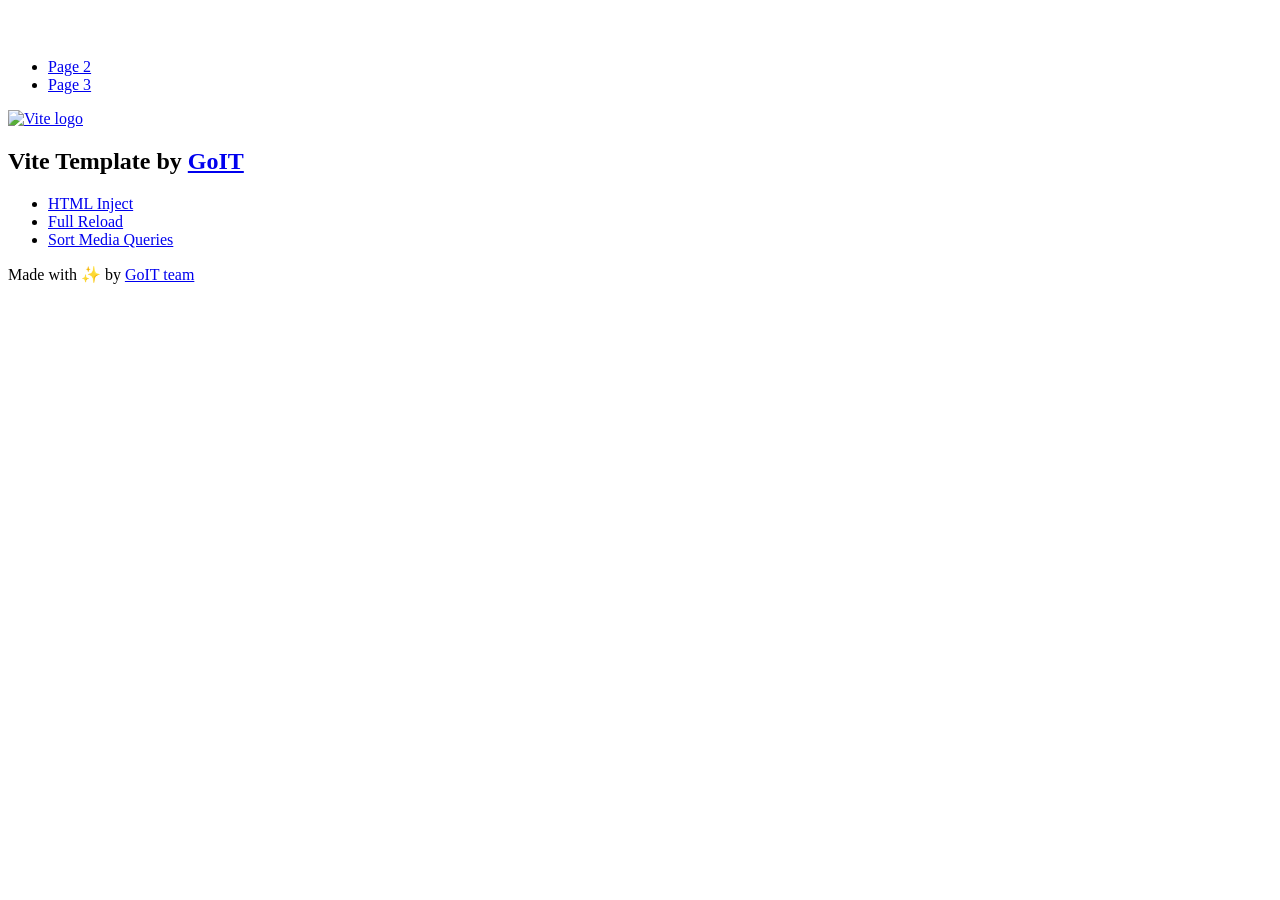
==== index.html @ 391d1367 "Deploying to gh-pages from @ YaroslavKq/goit-js-hw-12@b3e2748b06d659dbb7fc89297821230768ebf1d9 🚀" ====
<!DOCTYPE html>
<html lang="en">
  <head>
    <meta charset="UTF-8" />
    <link rel="icon" type="image/svg+xml" href="/vanilla-app-template/favicon.svg" />
    <meta name="viewport" content="width=device-width, initial-scale=1.0" />
    <title>Vanilla App Template</title>
    <script type="module" crossorigin src="/vanilla-app-template/index.js"></script>
    <link rel="stylesheet" crossorigin href="/vanilla-app-template/assets/styles-DvPDDfy5.css">
  </head>
  <body>
    <header class="header">
  <div class="container">
    <nav class="nav">
      <a class="nav-logo" href="./index.html" aria-label="Site logo">
        <svg class="nav-logo-icon" width="100" height="30">
          <use href="/vanilla-app-template/assets/sprite-E8vg0sBb.svg#logo"></use>
        </svg>
      </a>
      <ul class="nav-list">
        <li class="nav-item">
          <a class="nav-link {=$highlight-act}" href="./page-2.html">Page 2</a>
        </li>
        <li class="nav-item">
          <a class="nav-link {=$highlight-curr}" href="./page-3.html">Page 3</a>
        </li>
      </ul>
    </nav>
  </div>
</header>


    <main>
      <!-- Loads the specified .html file -->
      <section class="vite-promo">
  <div class="container">
    <div class="vite-promo-thumb">
      <a
        class="vite-promo-link"
        href="https://vitejs.dev/"
        target="_blank"
        rel="noopener noreferrer"
        aria-label="Link to Vite official website"
        title="Vite.js  build tool"
      >
        <!-- Path to images as from index.html file -->
        <img
          class="pic"
          src="/vanilla-app-template/assets/vite-logo-9o_aqrTe.png"
          alt="Vite logo"
          width="640"
          height="640"
        />
      </a>
    </div>
    <h1 class="main-title">
      <span class="main-title-gradient">Vite</span>
      Template by
      <a
        class="main-title-link"
        href="https://github.com/goitacademy/vanilla-app-template"
        target="_blank"
        rel="noopener noreferrer"
      >
        GoIT
      </a>
    </h1>
  </div>
</section>

      <article class="badges">
  <div class="container">
    <ul class="badges-list">
      <li class="badges-item">
        <a
          class="badges-link"
          href="https://www.npmjs.com/package/vite-plugin-html-inject"
          target="_blank"
          rel="noopener noreferrer"
        >
          HTML Inject
        </a>
      </li>
      <li class="badges-item">
        <a
          class="badges-link"
          href="https://www.npmjs.com/package/vite-plugin-full-reload"
          target="_blank"
          rel="noopener noreferrer"
        >
          Full Reload
        </a>
      </li>
      <li class="badges-item">
        <a
          class="badges-link"
          href="https://www.npmjs.com/package/postcss-sort-media-queries"
          target="_blank"
          rel="noopener noreferrer"
        >
          Sort Media Queries
        </a>
      </li>
    </ul>
  </div>
</article>

    </main>

    <footer class="footer">
  <div class="container">
    <p class="footer-desc">
      Made with ✨ by
      <a
        class="footer-link"
        href="https://goit.global/ua/"
        target="_blank"
        rel="noopener noreferrer"
      >
        GoIT team
      </a>
    </p>
  </div>
</footer>


  </body>
</html>
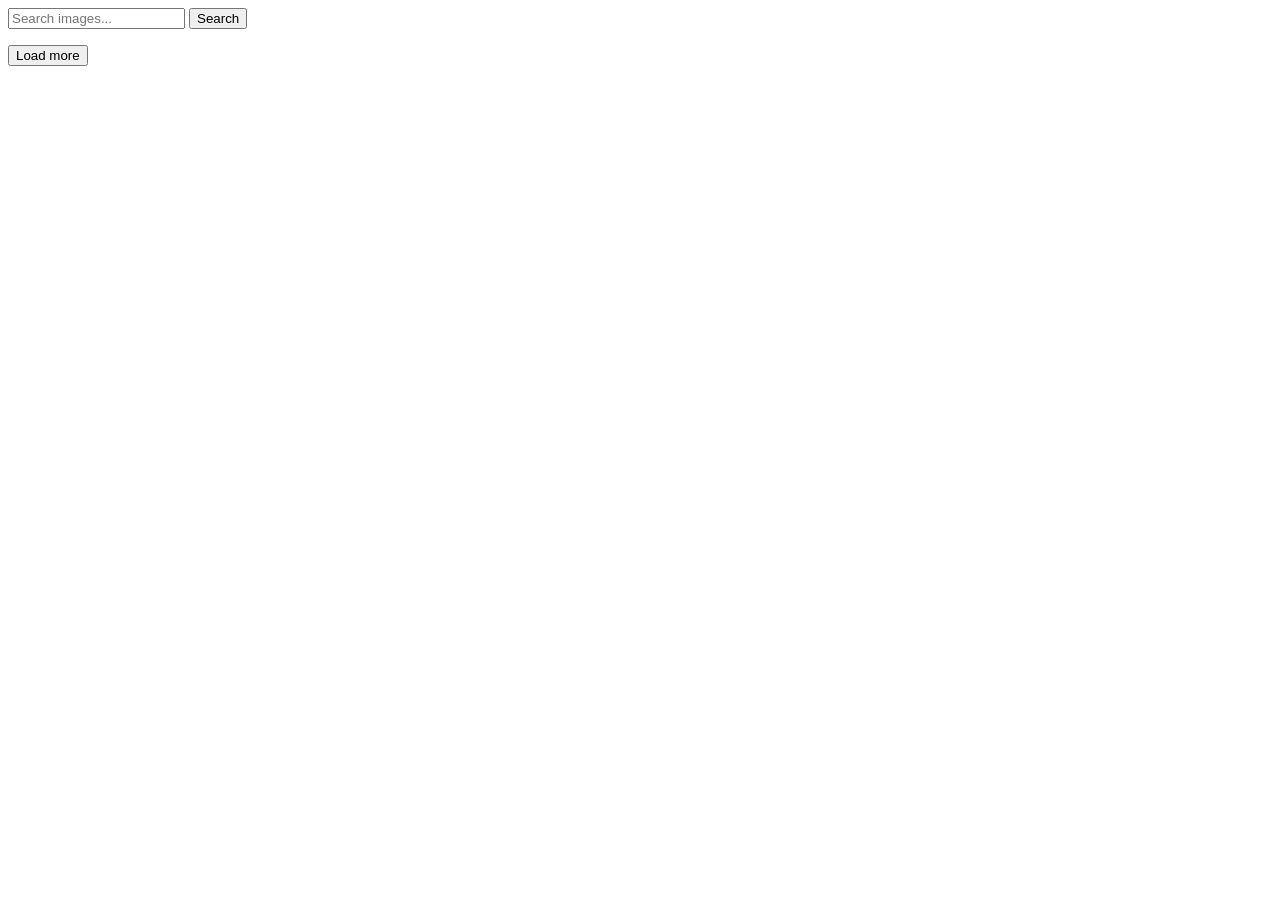
==== commit 525a22b2: "Deploying to gh-pages from @ YaroslavKq/goit-js-hw-12@0f8a20e8efa2f5ebdc1953ac2c333e6a3a627c18 🚀" ====
--- a/index.html
+++ b/index.html
@@ -1,128 +1,30 @@
-<!DOCTYPE html>
+<!doctype html>
 <html lang="en">
   <head>
     <meta charset="UTF-8" />
-    <link rel="icon" type="image/svg+xml" href="/vanilla-app-template/favicon.svg" />
     <meta name="viewport" content="width=device-width, initial-scale=1.0" />
-    <title>Vanilla App Template</title>
-    <script type="module" crossorigin src="/vanilla-app-template/index.js"></script>
-    <link rel="stylesheet" crossorigin href="/vanilla-app-template/assets/styles-DvPDDfy5.css">
+    <title>GOIT-JS-HW-12</title>
+    <script type="module" crossorigin src="/goit-js-hw-12/index.js"></script>
+    <link rel="modulepreload" crossorigin href="/goit-js-hw-12/assets/vendor-CIF6YjI2.js">
+    <link rel="stylesheet" crossorigin href="/goit-js-hw-12/assets/vendor-DumFYO8Z.css">
+    <link rel="stylesheet" crossorigin href="/goit-js-hw-12/assets/index-NnG9Yx5U.css">
   </head>
   <body>
-    <header class="header">
-  <div class="container">
-    <nav class="nav">
-      <a class="nav-logo" href="./index.html" aria-label="Site logo">
-        <svg class="nav-logo-icon" width="100" height="30">
-          <use href="/vanilla-app-template/assets/sprite-E8vg0sBb.svg#logo"></use>
-        </svg>
-      </a>
-      <ul class="nav-list">
-        <li class="nav-item">
-          <a class="nav-link {=$highlight-act}" href="./page-2.html">Page 2</a>
-        </li>
-        <li class="nav-item">
-          <a class="nav-link {=$highlight-curr}" href="./page-3.html">Page 3</a>
-        </li>
-      </ul>
-    </nav>
-  </div>
-</header>
+    <div class="form-container">
+      <form class="search-form">
+        <input
+          type="text"
+          name="searchQuery"
+          placeholder="Search images..."
+          autocomplete="off"
+        />
+        <button type="submit">Search</button>
+      </form>
+    </div>
+    <ul class="gallery"></ul>
 
-
-    <main>
-      <!-- Loads the specified .html file -->
-      <section class="vite-promo">
-  <div class="container">
-    <div class="vite-promo-thumb">
-      <a
-        class="vite-promo-link"
-        href="https://vitejs.dev/"
-        target="_blank"
-        rel="noopener noreferrer"
-        aria-label="Link to Vite official website"
-        title="Vite.js  build tool"
-      >
-        <!-- Path to images as from index.html file -->
-        <img
-          class="pic"
-          src="/vanilla-app-template/assets/vite-logo-9o_aqrTe.png"
-          alt="Vite logo"
-          width="640"
-          height="640"
-        />
-      </a>
-    </div>
-    <h1 class="main-title">
-      <span class="main-title-gradient">Vite</span>
-      Template by
-      <a
-        class="main-title-link"
-        href="https://github.com/goitacademy/vanilla-app-template"
-        target="_blank"
-        rel="noopener noreferrer"
-      >
-        GoIT
-      </a>
-    </h1>
-  </div>
-</section>
-
-      <article class="badges">
-  <div class="container">
-    <ul class="badges-list">
-      <li class="badges-item">
-        <a
-          class="badges-link"
-          href="https://www.npmjs.com/package/vite-plugin-html-inject"
-          target="_blank"
-          rel="noopener noreferrer"
-        >
-          HTML Inject
-        </a>
-      </li>
-      <li class="badges-item">
-        <a
-          class="badges-link"
-          href="https://www.npmjs.com/package/vite-plugin-full-reload"
-          target="_blank"
-          rel="noopener noreferrer"
-        >
-          Full Reload
-        </a>
-      </li>
-      <li class="badges-item">
-        <a
-          class="badges-link"
-          href="https://www.npmjs.com/package/postcss-sort-media-queries"
-          target="_blank"
-          rel="noopener noreferrer"
-        >
-          Sort Media Queries
-        </a>
-      </li>
-    </ul>
-  </div>
-</article>
-
-    </main>
-
-    <footer class="footer">
-  <div class="container">
-    <p class="footer-desc">
-      Made with ✨ by
-      <a
-        class="footer-link"
-        href="https://goit.global/ua/"
-        target="_blank"
-        rel="noopener noreferrer"
-      >
-        GoIT team
-      </a>
-    </p>
-  </div>
-</footer>
-
+    <div class="loader is-hidden"></div>
+    <button type="button" class="load-more-btn is-hidden">Load more</button>
 
   </body>
 </html>
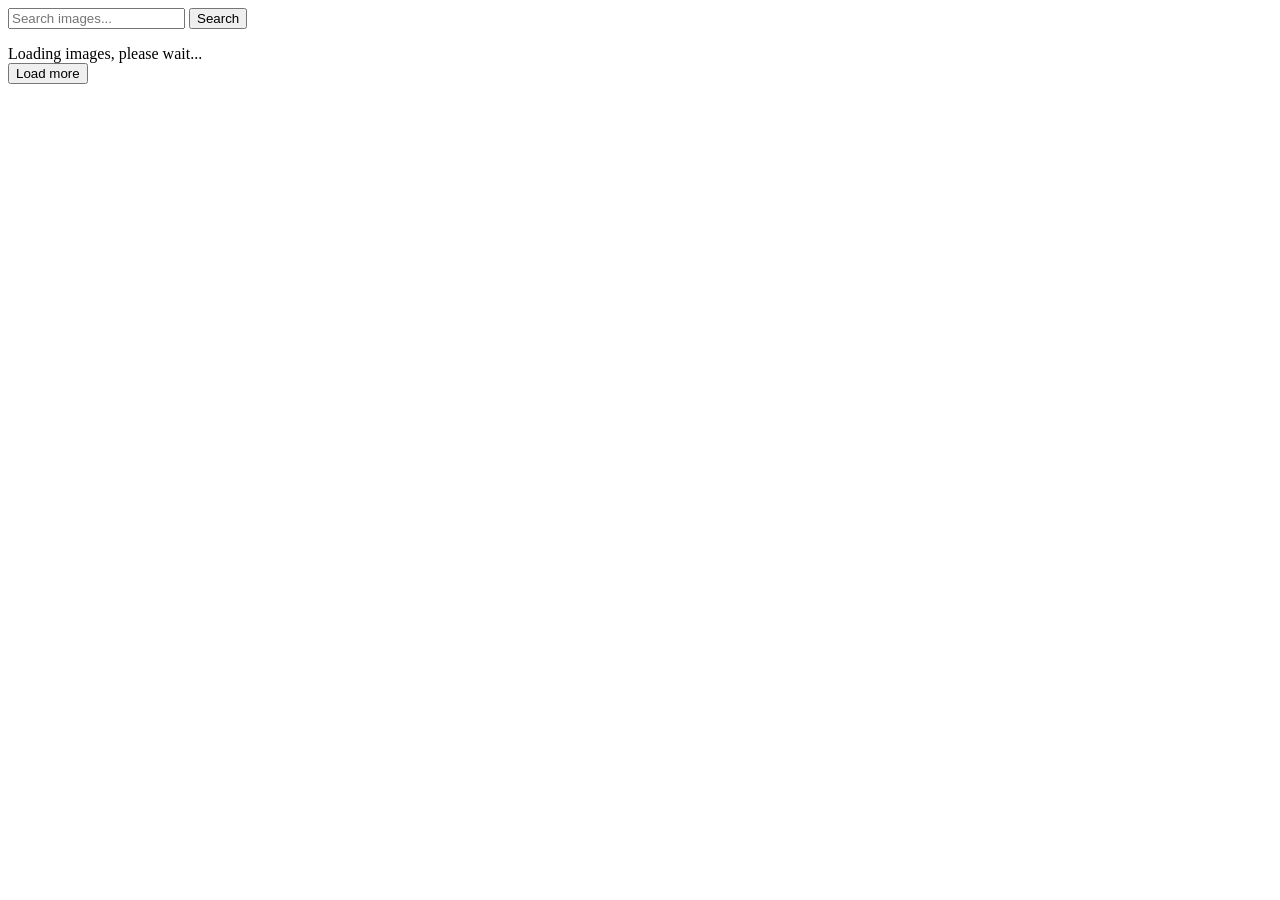
==== commit 433dec67: "Deploying to gh-pages from @ YaroslavKq/goit-js-hw-12@59b7741d637817466a2b7cdc08f8f09e2373bf71 🚀" ====
--- a/index.html
+++ b/index.html
@@ -7,23 +7,22 @@
     <script type="module" crossorigin src="/goit-js-hw-12/index.js"></script>
     <link rel="modulepreload" crossorigin href="/goit-js-hw-12/assets/vendor-CIF6YjI2.js">
     <link rel="stylesheet" crossorigin href="/goit-js-hw-12/assets/vendor-DumFYO8Z.css">
-    <link rel="stylesheet" crossorigin href="/goit-js-hw-12/assets/index-NnG9Yx5U.css">
+    <link rel="stylesheet" crossorigin href="/goit-js-hw-12/assets/index-DxV_d2dd.css">
   </head>
   <body>
-    <div class="form-container">
-      <form class="search-form">
-        <input
-          type="text"
-          name="searchQuery"
-          placeholder="Search images..."
-          autocomplete="off"
-        />
-        <button type="submit">Search</button>
-      </form>
-    </div>
+    <form class="form">
+      <input
+        type="text"
+        name="searchQuery"
+        placeholder="Search images..."
+        autocomplete="off"
+      />
+      <button type="submit">Search</button>
+    </form>
+
     <ul class="gallery"></ul>
 
-    <div class="loader is-hidden"></div>
+    <div class="loader is-hidden">Loading images, please wait...</div>
     <button type="button" class="load-more-btn is-hidden">Load more</button>
 
   </body>
